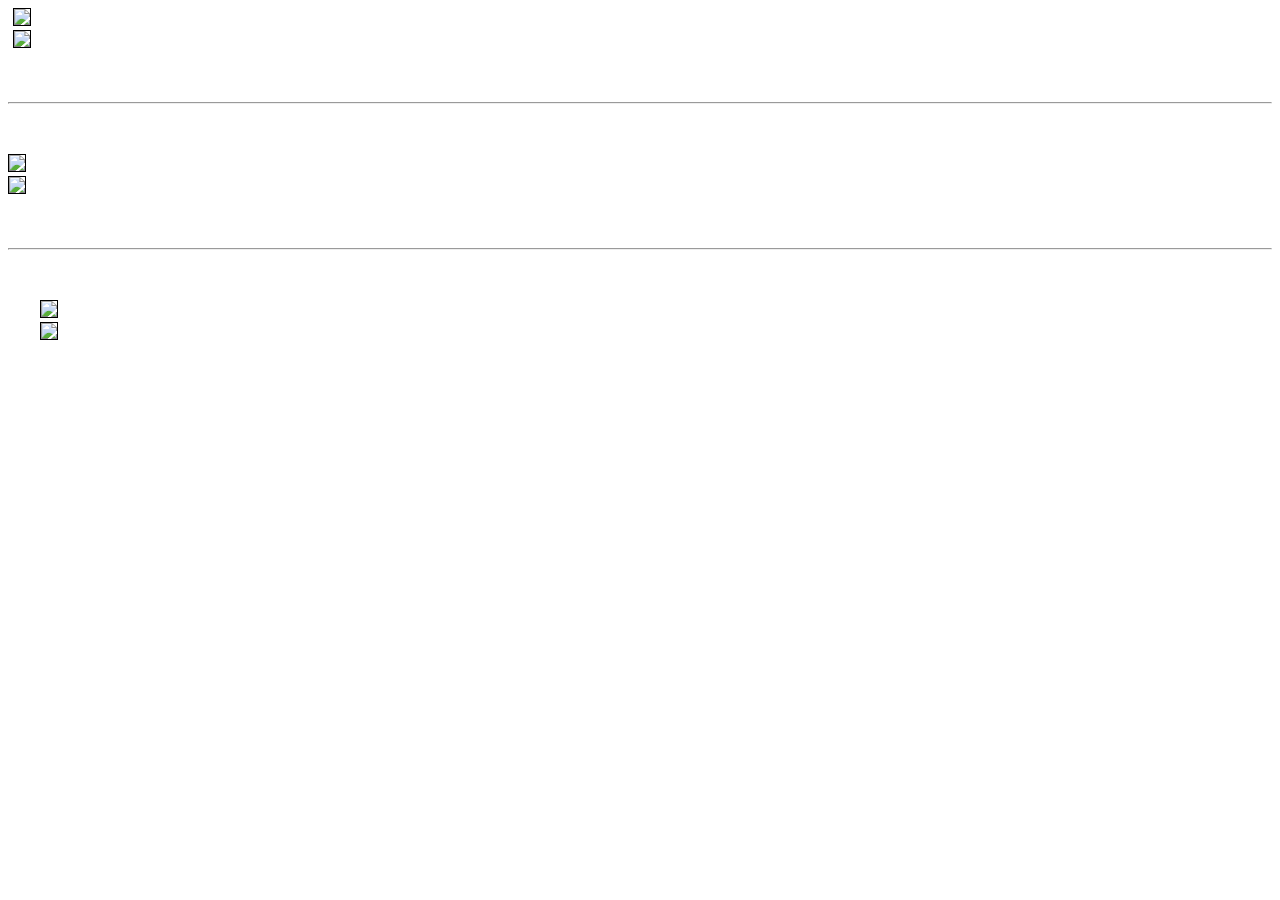
==== desktop_first/index.html @ 1a4acabd "wysigrid now has a desktop first option" ====
<!DOCTYPE html>
<html>
<head lang="en">
    <meta charset="UTF-8">
    <title>Demo</title>
    <link href="wysgrid.css" rel="stylesheet">
</head>
<body>
<style type="text/css">
    * {
        transition: 1.5s all;
    }
    img {
        max-width: 100%;
        width: 100%;
        border: 1px solid black;
    }
    hr {
        margin: 50px 0;
    }
</style>
<div class="container-fluid">
    <div class="row">
        <div class="xs-12 sm-8 md-6 lg-4 xl-12"><img src="http://placehold.it/1500x300"></div>
        <div class="xs-12 sm-4 md-6 lg-8 xl-12"><img src="http://placehold.it/1500x300"></div>
    </div>
</div>
<hr>
<div class="full-page-container">
    <div class="row">
        <div class="xs-12 sm-8 md-6 lg-4 xl-12"><img src="http://placehold.it/1500x300"></div>
        <div class="xs-12 sm-4 md-6 lg-8 xl-12"><img src="http://placehold.it/1500x300"></div>
    </div>
</div>
<hr>
<div class="container">
    <div class="row">
        <div class="xs-12 sm-8 md-6 lg-4 xl-12"><img src="http://placehold.it/1500x300"></div>
        <div class="xs-12 sm-4 md-6 lg-8 xl-12"><img src="http://placehold.it/1500x300"></div>
    </div>
</div>

</body>
</html>
---- desktop_first/wysgrid.css ----
/* Break Points  */
/*************************Maybe minus 1 px from this to make the break points what they want *********************************/
/* Gutter sizes */
/*Container Size is determined from variables with a gutter given based on the gutter variable */
/* Container widths */
.container {
  margin-left: auto;
  margin-right: auto;
  width: 1200px;
}
@media (max-width: 1199px) {
  .container {
    width: 981px;
  }
}
@media (max-width: 991px) {
  .container {
    width: 757px;
  }
}
@media (max-width: 767px) {
  .container {
    width: 457px;
  }
}
@media (max-width: 467px) {
  .container {
    width: 100%;
  }
}
.container-fluid {
  margin-right: auto;
  margin-left: auto;
  padding-left: 5px;
  padding-right: 5px;
}
.full-screen-container {
  margin-right: auto;
  margin-left: auto;
}
.row {
  margin-left: -5px;
  margin-right: -5px;
}
* {
  box-sizing: border-box;
}
.xs-1,
.sm-1,
.md-1,
.lg-1,
.xs-2,
.sm-2,
.md-2,
.lg-2,
.xs-3,
.sm-3,
.md-3,
.lg-3,
.xs-4,
.sm-4,
.md-4,
.lg-4,
.xs-5,
.sm-5,
.md-5,
.lg-5,
.xs-6,
.sm-6,
.md-6,
.lg-6,
.xs-7,
.sm-7,
.md-7,
.lg-7,
.xs-8,
.sm-8,
.md-8,
.lg-8,
.xs-9,
.sm-9,
.md-9,
.lg-9,
.xs-10,
.sm-10,
.md-10,
.lg-10,
.xs-11,
.sm-11,
.md-11,
.lg-11,
.xs-12,
.sm-12,
.md-12,
.lg-12,
.xl-1,
.xl-2,
.xl-3,
.xl-3,
.xl-4,
.xl-5,
.xl-6,
.xl-7,
.xl-8,
.xl-9,
.xl-10,
.xl-11,
.xl-12 {
  position: relative;
  min-height: 1px;
  padding-left: 5px;
  padding-right: 5px;
  float: left;
}
.xl-12 {
  width: 100%;
}
.xl-11 {
  width: 91.66666667%;
}
.xl-10 {
  width: 83.33333333%;
}
.xl-9 {
  width: 75%;
}
.xl-8 {
  width: 66.66666667%;
}
.xl-7 {
  width: 58.33333333%;
}
.xl-6 {
  width: 50%;
}
.xl-5 {
  width: 41.66666667%;
}
.xl-4 {
  width: 33.33333333%;
}
.xl-3 {
  width: 25%;
}
.xl-2 {
  width: 16.66666667%;
}
.xl-1 {
  width: 8.33333333%;
}
.xl-pull-12 {
  right: 100%;
}
.xl-pull-11 {
  right: 91.66666667%;
}
.xl-pull-10 {
  right: 83.33333333%;
}
.xl-pull-9 {
  right: 75%;
}
.xl-pull-8 {
  right: 66.66666667%;
}
.xl-pull-7 {
  right: 58.33333333%;
}
.xl-pull-6 {
  right: 50%;
}
.xl-pull-5 {
  right: 41.66666667%;
}
.xl-pull-4 {
  right: 33.33333333%;
}
.xl-pull-3 {
  right: 25%;
}
.xl-pull-2 {
  right: 16.66666667%;
}
.xl-pull-1 {
  right: 8.33333333%;
}
.xl-pull-0 {
  right: auto;
}
.xl-push-12 {
  left: 100%;
}
.xl-push-11 {
  left: 91.66666667%;
}
.xl-push-10 {
  left: 83.33333333%;
}
.xl-push-9 {
  left: 75%;
}
.xl-push-8 {
  left: 66.66666667%;
}
.xl-push-7 {
  left: 58.33333333%;
}
.xl-push-6 {
  left: 50%;
}
.xl-push-5 {
  left: 41.66666667%;
}
.xl-push-4 {
  left: 33.33333333%;
}
.xl-push-3 {
  left: 25%;
}
.xl-push-2 {
  left: 16.66666667%;
}
.xl-push-1 {
  left: 8.33333333%;
}
.xl-push-0 {
  left: auto;
}
.xl-offset-12 {
  margin-left: 100%;
}
.xl-offset-11 {
  margin-left: 91.66666667%;
}
.xl-offset-10 {
  margin-left: 83.33333333%;
}
.xl-offset-9 {
  margin-left: 75%;
}
.xl-offset-8 {
  margin-left: 66.66666667%;
}
.xl-offset-7 {
  margin-left: 58.33333333%;
}
.xl-offset-6 {
  margin-left: 50%;
}
.xl-offset-5 {
  margin-left: 41.66666667%;
}
.xl-offset-4 {
  margin-left: 33.33333333%;
}
.xl-offset-3 {
  margin-left: 25%;
}
.xl-offset-2 {
  margin-left: 16.66666667%;
}
.xl-offset-1 {
  margin-left: 8.33333333%;
}
.xl-offset-0 {
  margin-left: 0%;
}
@media (max-width: 1199px) {
  .lg-12 {
    width: 100%;
  }
  .lg-11 {
    width: 91.66666667%;
  }
  .lg-10 {
    width: 83.33333333%;
  }
  .lg-9 {
    width: 75%;
  }
  .lg-8 {
    width: 66.66666667%;
  }
  .lg-7 {
    width: 58.33333333%;
  }
  .lg-6 {
    width: 50%;
  }
  .lg-5 {
    width: 41.66666667%;
  }
  .lg-4 {
    width: 33.33333333%;
  }
  .lg-3 {
    width: 25%;
  }
  .lg-2 {
    width: 16.66666667%;
  }
  .lg-1 {
    width: 8.33333333%;
  }
  .lg-pull-12 {
    right: 100%;
  }
  .lg-pull-11 {
    right: 91.66666667%;
  }
  .lg-pull-10 {
    right: 83.33333333%;
  }
  .lg-pull-9 {
    right: 75%;
  }
  .lg-pull-8 {
    right: 66.66666667%;
  }
  .lg-pull-7 {
    right: 58.33333333%;
  }
  .lg-pull-6 {
    right: 50%;
  }
  .lg-pull-5 {
    right: 41.66666667%;
  }
  .lg-pull-4 {
    right: 33.33333333%;
  }
  .lg-pull-3 {
    right: 25%;
  }
  .lg-pull-2 {
    right: 16.66666667%;
  }
  .lg-pull-1 {
    right: 8.33333333%;
  }
  .lg-pull-0 {
    right: auto;
  }
  .lg-push-12 {
    left: 100%;
  }
  .lg-push-11 {
    left: 91.66666667%;
  }
  .lg-push-10 {
    left: 83.33333333%;
  }
  .lg-push-9 {
    left: 75%;
  }
  .lg-push-8 {
    left: 66.66666667%;
  }
  .lg-push-7 {
    left: 58.33333333%;
  }
  .lg-push-6 {
    left: 50%;
  }
  .lg-push-5 {
    left: 41.66666667%;
  }
  .lg-push-4 {
    left: 33.33333333%;
  }
  .lg-push-3 {
    left: 25%;
  }
  .lg-push-2 {
    left: 16.66666667%;
  }
  .lg-push-1 {
    left: 8.33333333%;
  }
  .lg-push-0 {
    left: auto;
  }
  .lg-offset-12 {
    margin-left: 100%;
  }
  .lg-offset-11 {
    margin-left: 91.66666667%;
  }
  .lg-offset-10 {
    margin-left: 83.33333333%;
  }
  .lg-offset-9 {
    margin-left: 75%;
  }
  .lg-offset-8 {
    margin-left: 66.66666667%;
  }
  .lg-offset-7 {
    margin-left: 58.33333333%;
  }
  .lg-offset-6 {
    margin-left: 50%;
  }
  .lg-offset-5 {
    margin-left: 41.66666667%;
  }
  .lg-offset-4 {
    margin-left: 33.33333333%;
  }
  .lg-offset-3 {
    margin-left: 25%;
  }
  .lg-offset-2 {
    margin-left: 16.66666667%;
  }
  .lg-offset-1 {
    margin-left: 8.33333333%;
  }
  .lg-offset-0 {
    margin-left: 0%;
  }
}
@media (max-width: 991px) {
  .md-12 {
    width: 100%;
  }
  .md-11 {
    width: 91.66666667%;
  }
  .md-10 {
    width: 83.33333333%;
  }
  .md-9 {
    width: 75%;
  }
  .md-8 {
    width: 66.66666667%;
  }
  .md-7 {
    width: 58.33333333%;
  }
  .md-6 {
    width: 50%;
  }
  .md-5 {
    width: 41.66666667%;
  }
  .md-4 {
    width: 33.33333333%;
  }
  .md-3 {
    width: 25%;
  }
  .md-2 {
    width: 16.66666667%;
  }
  .md-1 {
    width: 8.33333333%;
  }
  .md-pull-12 {
    right: 100%;
  }
  .md-pull-11 {
    right: 91.66666667%;
  }
  .md-pull-10 {
    right: 83.33333333%;
  }
  .md-pull-9 {
    right: 75%;
  }
  .md-pull-8 {
    right: 66.66666667%;
  }
  .md-pull-7 {
    right: 58.33333333%;
  }
  .md-pull-6 {
    right: 50%;
  }
  .md-pull-5 {
    right: 41.66666667%;
  }
  .md-pull-4 {
    right: 33.33333333%;
  }
  .md-pull-3 {
    right: 25%;
  }
  .md-pull-2 {
    right: 16.66666667%;
  }
  .md-pull-1 {
    right: 8.33333333%;
  }
  .md-pull-0 {
    right: auto;
  }
  .md-push-12 {
    left: 100%;
  }
  .md-push-11 {
    left: 91.66666667%;
  }
  .md-push-10 {
    left: 83.33333333%;
  }
  .md-push-9 {
    left: 75%;
  }
  .md-push-8 {
    left: 66.66666667%;
  }
  .md-push-7 {
    left: 58.33333333%;
  }
  .md-push-6 {
    left: 50%;
  }
  .md-push-5 {
    left: 41.66666667%;
  }
  .md-push-4 {
    left: 33.33333333%;
  }
  .md-push-3 {
    left: 25%;
  }
  .md-push-2 {
    left: 16.66666667%;
  }
  .md-push-1 {
    left: 8.33333333%;
  }
  .md-push-0 {
    left: auto;
  }
  .md-offset-12 {
    margin-left: 100%;
  }
  .md-offset-11 {
    margin-left: 91.66666667%;
  }
  .md-offset-10 {
    margin-left: 83.33333333%;
  }
  .md-offset-9 {
    margin-left: 75%;
  }
  .md-offset-8 {
    margin-left: 66.66666667%;
  }
  .md-offset-7 {
    margin-left: 58.33333333%;
  }
  .md-offset-6 {
    margin-left: 50%;
  }
  .md-offset-5 {
    margin-left: 41.66666667%;
  }
  .md-offset-4 {
    margin-left: 33.33333333%;
  }
  .md-offset-3 {
    margin-left: 25%;
  }
  .md-offset-2 {
    margin-left: 16.66666667%;
  }
  .md-offset-1 {
    margin-left: 8.33333333%;
  }
  .md-offset-0 {
    margin-left: 0%;
  }
}
@media (max-width: 767px) {
  .sm-12 {
    width: 100%;
  }
  .sm-11 {
    width: 91.66666667%;
  }
  .sm-10 {
    width: 83.33333333%;
  }
  .sm-9 {
    width: 75%;
  }
  .sm-8 {
    width: 66.66666667%;
  }
  .sm-7 {
    width: 58.33333333%;
  }
  .sm-6 {
    width: 50%;
  }
  .sm-5 {
    width: 41.66666667%;
  }
  .sm-4 {
    width: 33.33333333%;
  }
  .sm-3 {
    width: 25%;
  }
  .sm-2 {
    width: 16.66666667%;
  }
  .sm-1 {
    width: 8.33333333%;
  }
  .sm-pull-12 {
    right: 100%;
  }
  .sm-pull-11 {
    right: 91.66666667%;
  }
  .sm-pull-10 {
    right: 83.33333333%;
  }
  .sm-pull-9 {
    right: 75%;
  }
  .sm-pull-8 {
    right: 66.66666667%;
  }
  .sm-pull-7 {
    right: 58.33333333%;
  }
  .sm-pull-6 {
    right: 50%;
  }
  .sm-pull-5 {
    right: 41.66666667%;
  }
  .sm-pull-4 {
    right: 33.33333333%;
  }
  .sm-pull-3 {
    right: 25%;
  }
  .sm-pull-2 {
    right: 16.66666667%;
  }
  .sm-pull-1 {
    right: 8.33333333%;
  }
  .sm-pull-0 {
    right: auto;
  }
  .sm-push-12 {
    left: 100%;
  }
  .sm-push-11 {
    left: 91.66666667%;
  }
  .sm-push-10 {
    left: 83.33333333%;
  }
  .sm-push-9 {
    left: 75%;
  }
  .sm-push-8 {
    left: 66.66666667%;
  }
  .sm-push-7 {
    left: 58.33333333%;
  }
  .sm-push-6 {
    left: 50%;
  }
  .sm-push-5 {
    left: 41.66666667%;
  }
  .sm-push-4 {
    left: 33.33333333%;
  }
  .sm-push-3 {
    left: 25%;
  }
  .sm-push-2 {
    left: 16.66666667%;
  }
  .sm-push-1 {
    left: 8.33333333%;
  }
  .sm-push-0 {
    left: auto;
  }
  .sm-offset-12 {
    margin-left: 100%;
  }
  .sm-offset-11 {
    margin-left: 91.66666667%;
  }
  .sm-offset-10 {
    margin-left: 83.33333333%;
  }
  .sm-offset-9 {
    margin-left: 75%;
  }
  .sm-offset-8 {
    margin-left: 66.66666667%;
  }
  .sm-offset-7 {
    margin-left: 58.33333333%;
  }
  .sm-offset-6 {
    margin-left: 50%;
  }
  .sm-offset-5 {
    margin-left: 41.66666667%;
  }
  .sm-offset-4 {
    margin-left: 33.33333333%;
  }
  .sm-offset-3 {
    margin-left: 25%;
  }
  .sm-offset-2 {
    margin-left: 16.66666667%;
  }
  .sm-offset-1 {
    margin-left: 8.33333333%;
  }
  .sm-offset-0 {
    margin-left: 0%;
  }
}
@media (max-width: 467px) {
  .xs-12 {
    width: 100%;
  }
  .xs-11 {
    width: 91.66666667%;
  }
  .xs-10 {
    width: 83.33333333%;
  }
  .xs-9 {
    width: 75%;
  }
  .xs-8 {
    width: 66.66666667%;
  }
  .xs-7 {
    width: 58.33333333%;
  }
  .xs-6 {
    width: 50%;
  }
  .xs-5 {
    width: 41.66666667%;
  }
  .xs-4 {
    width: 33.33333333%;
  }
  .xs-3 {
    width: 25%;
  }
  .xs-2 {
    width: 16.66666667%;
  }
  .xs-1 {
    width: 8.33333333%;
  }
  .xs-pull-12 {
    right: 100%;
  }
  .xs-pull-11 {
    right: 91.66666667%;
  }
  .xs-pull-10 {
    right: 83.33333333%;
  }
  .xs-pull-9 {
    right: 75%;
  }
  .xs-pull-8 {
    right: 66.66666667%;
  }
  .xs-pull-7 {
    right: 58.33333333%;
  }
  .xs-pull-6 {
    right: 50%;
  }
  .xs-pull-5 {
    right: 41.66666667%;
  }
  .xs-pull-4 {
    right: 33.33333333%;
  }
  .xs-pull-3 {
    right: 25%;
  }
  .xs-pull-2 {
    right: 16.66666667%;
  }
  .xs-pull-1 {
    right: 8.33333333%;
  }
  .xs-pull-0 {
    right: auto;
  }
  .xs-push-12 {
    left: 100%;
  }
  .xs-push-11 {
    left: 91.66666667%;
  }
  .xs-push-10 {
    left: 83.33333333%;
  }
  .xs-push-9 {
    left: 75%;
  }
  .xs-push-8 {
    left: 66.66666667%;
  }
  .xs-push-7 {
    left: 58.33333333%;
  }
  .xs-push-6 {
    left: 50%;
  }
  .xs-push-5 {
    left: 41.66666667%;
  }
  .xs-push-4 {
    left: 33.33333333%;
  }
  .xs-push-3 {
    left: 25%;
  }
  .xs-push-2 {
    left: 16.66666667%;
  }
  .xs-push-1 {
    left: 8.33333333%;
  }
  .xs-push-0 {
    left: auto;
  }
  .xs-offset-12 {
    margin-left: 100%;
  }
  .xs-offset-11 {
    margin-left: 91.66666667%;
  }
  .xs-offset-10 {
    margin-left: 83.33333333%;
  }
  .xs-offset-9 {
    margin-left: 75%;
  }
  .xs-offset-8 {
    margin-left: 66.66666667%;
  }
  .xs-offset-7 {
    margin-left: 58.33333333%;
  }
  .xs-offset-6 {
    margin-left: 50%;
  }
  .xs-offset-5 {
    margin-left: 41.66666667%;
  }
  .xs-offset-4 {
    margin-left: 33.33333333%;
  }
  .xs-offset-3 {
    margin-left: 25%;
  }
  .xs-offset-2 {
    margin-left: 16.66666667%;
  }
  .xs-offset-1 {
    margin-left: 8.33333333%;
  }
  .xs-offset-0 {
    margin-left: 0%;
  }
}
.clearfix:before,
.clearfix:after,
.container:before,
.container:after,
.container-fluid:before,
.container-fluid:after,
.full-screen-container:before,
.full-screen-container:after,
.row:before,
.row:after {
  content: " ";
  display: table;
}
.clearfix:after,
.container:after,
.container-fluid:after,
.row:after {
  clear: both;
}
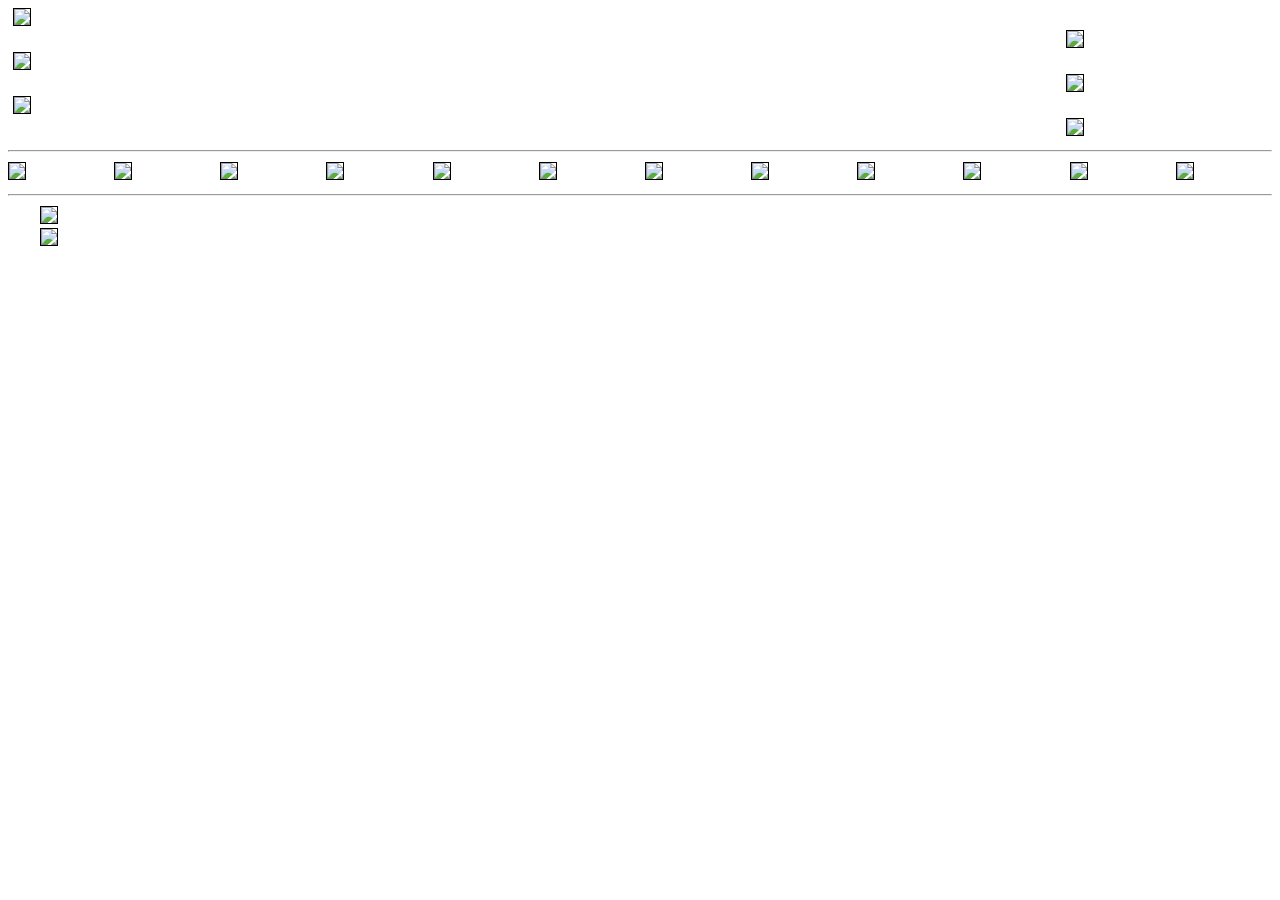
==== commit 931fd034: "Updated for mobile or desktop first - updated the demo file" ====
--- a/desktop_first/index.html
+++ b/desktop_first/index.html
@@ -16,20 +16,35 @@
         border: 1px solid black;
     }
     hr {
-        margin: 50px 0;
+        margin: 10px 0;
     }
 </style>
 <div class="container-fluid">
     <div class="row">
-        <div class="xs-12 sm-8 md-6 lg-4 xl-12"><img src="http://placehold.it/1500x300"></div>
-        <div class="xs-12 sm-4 md-6 lg-8 xl-12"><img src="http://placehold.it/1500x300"></div>
+        <div class="xs-12 xs-offset-0 sm-2 sm-offset-10 md-12 md-offset-0 lg-2 lg-offset-10 xl-12 xl-offset-0"><img src="http://placehold.it/1500x300"></div>
+        <div class="xs-2 xs-offset-10 sm-12 sm-offset-0 md-2 md-offset-10 lg-12 lg-offset-0 xl-2 xl-offset-10"><img src="http://placehold.it/1500x300"></div>
+        <div class="xs-12 xs-offset-0 sm-2 sm-offset-10 md-12 md-offset-0 lg-2 lg-offset-10 xl-12 xl-offset-0"><img src="http://placehold.it/1500x300"></div>
+        <div class="xs-2 xs-offset-10 sm-12 sm-offset-0 md-2 md-offset-10 lg-12 lg-offset-0 xl-2 xl-offset-10"><img src="http://placehold.it/1500x300"></div>
+        <div class="xs-12 xs-offset-0 sm-2 sm-offset-10 md-12 md-offset-0 lg-2 lg-offset-10 xl-12 xl-offset-0"><img src="http://placehold.it/1500x300"></div>
+        <div class="xs-2 xs-offset-10 sm-12 sm-offset-0 md-2 md-offset-10 lg-12 lg-offset-0 xl-2 xl-offset-10"><img src="http://placehold.it/1500x300"></div>
+
     </div>
 </div>
 <hr>
 <div class="full-page-container">
     <div class="row">
-        <div class="xs-12 sm-8 md-6 lg-4 xl-12"><img src="http://placehold.it/1500x300"></div>
-        <div class="xs-12 sm-4 md-6 lg-8 xl-12"><img src="http://placehold.it/1500x300"></div>
+        <div class="xs-12 sm-6 md-4 lg-3 xl-1"><img src="http://placehold.it/1500x100"></div>
+        <div class="xs-12 sm-6 md-4 lg-3 xl-1"><img src="http://placehold.it/1500x100"></div>
+        <div class="xs-12 sm-6 md-4 lg-3 xl-1"><img src="http://placehold.it/1500x100"></div>
+        <div class="xs-12 sm-6 md-4 lg-3 xl-1"><img src="http://placehold.it/1500x100"></div>
+        <div class="xs-12 sm-6 md-4 lg-3 xl-1"><img src="http://placehold.it/1500x100"></div>
+        <div class="xs-12 sm-6 md-4 lg-3 xl-1"><img src="http://placehold.it/1500x100"></div>
+        <div class="xs-12 sm-6 md-4 lg-3 xl-1"><img src="http://placehold.it/1500x100"></div>
+        <div class="xs-12 sm-6 md-4 lg-3 xl-1"><img src="http://placehold.it/1500x100"></div>
+        <div class="xs-12 sm-6 md-4 lg-3 xl-1"><img src="http://placehold.it/1500x100"></div>
+        <div class="xs-12 sm-6 md-4 lg-3 xl-1"><img src="http://placehold.it/1500x100"></div>
+        <div class="xs-12 sm-6 md-4 lg-3 xl-1"><img src="http://placehold.it/1500x100"></div>
+        <div class="xs-12 sm-6 md-4 lg-3 xl-1"><img src="http://placehold.it/1500x100"></div>
     </div>
 </div>
 <hr>
--- a/desktop_first/wysgrid.css
+++ b/desktop_first/wysgrid.css
@@ -1,3 +1,4 @@
+/* Generated by less 2.2.0 */
 /* Break Points  */
 /*************************Maybe minus 1 px from this to make the break points what they want *********************************/
 /* Gutter sizes */
@@ -49,62 +50,61 @@
 .sm-1,
 .md-1,
 .lg-1,
+.xl-1,
 .xs-2,
 .sm-2,
 .md-2,
 .lg-2,
+.xl-2,
 .xs-3,
 .sm-3,
 .md-3,
 .lg-3,
+.xl-3,
 .xs-4,
 .sm-4,
 .md-4,
 .lg-4,
+.xl-4,
 .xs-5,
 .sm-5,
 .md-5,
 .lg-5,
+.xl-5,
 .xs-6,
 .sm-6,
 .md-6,
 .lg-6,
+.xl-6,
 .xs-7,
 .sm-7,
 .md-7,
 .lg-7,
+.xl-7,
 .xs-8,
 .sm-8,
 .md-8,
 .lg-8,
+.xl-8,
 .xs-9,
 .sm-9,
 .md-9,
 .lg-9,
+.xl-9,
 .xs-10,
 .sm-10,
 .md-10,
 .lg-10,
+.xl-10,
 .xs-11,
 .sm-11,
 .md-11,
 .lg-11,
+.xl-11,
 .xs-12,
 .sm-12,
 .md-12,
 .lg-12,
-.xl-1,
-.xl-2,
-.xl-3,
-.xl-3,
-.xl-4,
-.xl-5,
-.xl-6,
-.xl-7,
-.xl-8,
-.xl-9,
-.xl-10,
-.xl-11,
 .xl-12 {
   position: relative;
   min-height: 1px;
@@ -885,8 +885,6 @@
     margin-left: 0%;
   }
 }
-.clearfix:before,
-.clearfix:after,
 .container:before,
 .container:after,
 .container-fluid:before,
@@ -898,9 +896,9 @@
   content: " ";
   display: table;
 }
-.clearfix:after,
 .container:after,
 .container-fluid:after,
+.full-screen-container:after,
 .row:after {
   clear: both;
 }
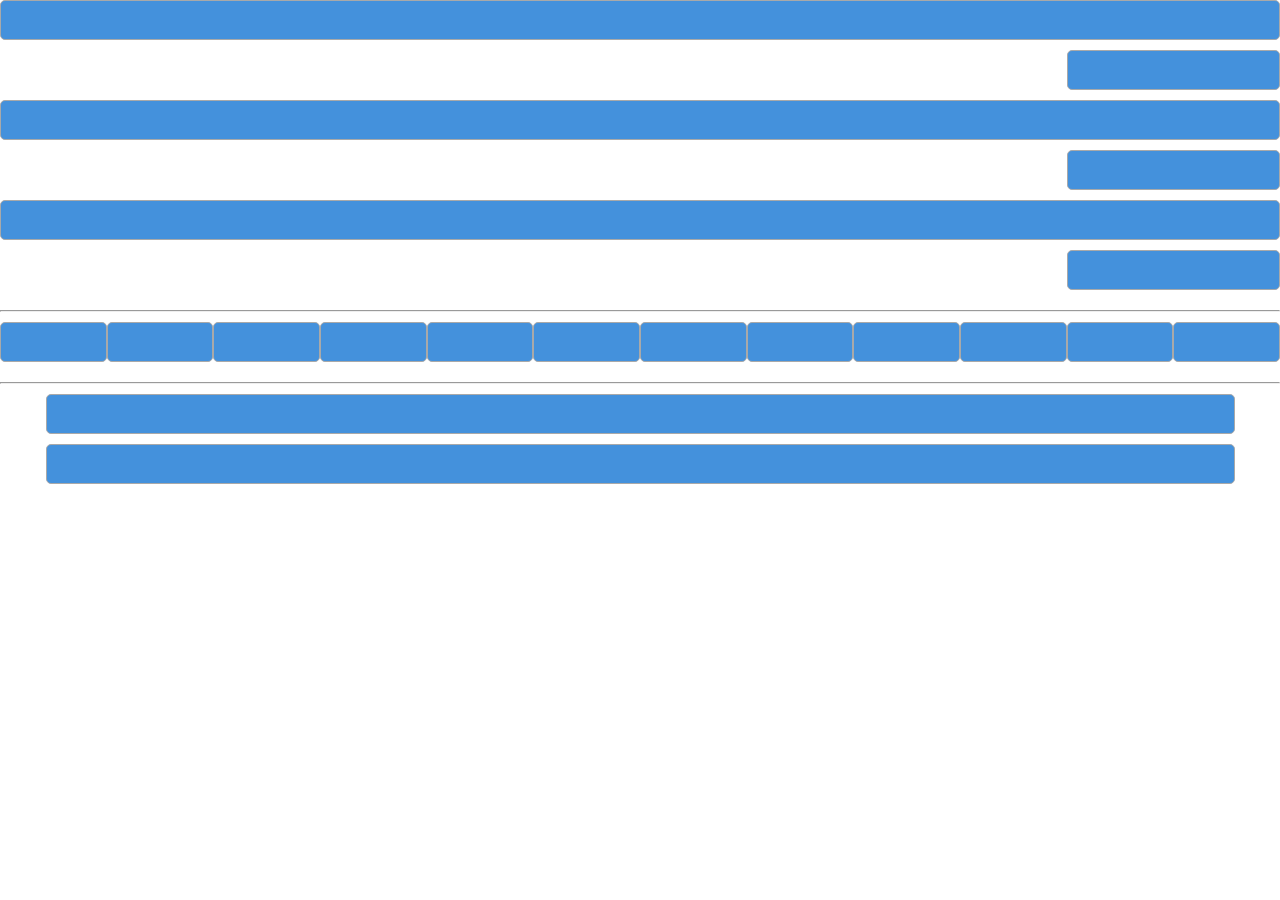
==== commit dbb05cb1: "Updated the css to allow for small column collapses" ====
--- a/desktop_first/index.html
+++ b/desktop_first/index.html
@@ -10,6 +10,9 @@
     * {
         transition: 1.5s all;
     }
+    body {
+        margin: 0;
+    }
     img {
         max-width: 100%;
         width: 100%;
@@ -18,40 +21,51 @@
     hr {
         margin: 10px 0;
     }
+    .row div {
+        height: 40px;
+        background: #4491dc;
+        border: 1px solid darkgray;
+        border-radius: 5px;
+        margin-bottom: 10px;
+    }
+    .row div:hover {
+        background-color: #347ec5;
+        transition: 0;
+    }
 </style>
 <div class="container-fluid">
     <div class="row">
-        <div class="xs-12 xs-offset-0 sm-2 sm-offset-10 md-12 md-offset-0 lg-2 lg-offset-10 xl-12 xl-offset-0"><img src="http://placehold.it/1500x300"></div>
-        <div class="xs-2 xs-offset-10 sm-12 sm-offset-0 md-2 md-offset-10 lg-12 lg-offset-0 xl-2 xl-offset-10"><img src="http://placehold.it/1500x300"></div>
-        <div class="xs-12 xs-offset-0 sm-2 sm-offset-10 md-12 md-offset-0 lg-2 lg-offset-10 xl-12 xl-offset-0"><img src="http://placehold.it/1500x300"></div>
-        <div class="xs-2 xs-offset-10 sm-12 sm-offset-0 md-2 md-offset-10 lg-12 lg-offset-0 xl-2 xl-offset-10"><img src="http://placehold.it/1500x300"></div>
-        <div class="xs-12 xs-offset-0 sm-2 sm-offset-10 md-12 md-offset-0 lg-2 lg-offset-10 xl-12 xl-offset-0"><img src="http://placehold.it/1500x300"></div>
-        <div class="xs-2 xs-offset-10 sm-12 sm-offset-0 md-2 md-offset-10 lg-12 lg-offset-0 xl-2 xl-offset-10"><img src="http://placehold.it/1500x300"></div>
+        <div class="xs-12 xs-offset-0 sm-2 sm-offset-10 md-12 md-offset-0 lg-2 lg-offset-10 xl-12 xl-offset-0"></div>
+        <div class="xs-2 xs-offset-10 sm-12 sm-offset-0 md-2 md-offset-10 lg-12 lg-offset-0 xl-2 xl-offset-10"></div>
+        <div class="xs-12 xs-offset-0 sm-2 sm-offset-10 md-12 md-offset-0 lg-2 lg-offset-10 xl-12 xl-offset-0"></div>
+        <div class="xs-2 xs-offset-10 sm-12 sm-offset-0 md-2 md-offset-10 lg-12 lg-offset-0 xl-2 xl-offset-10"></div>
+        <div class="xs-12 xs-offset-0 sm-2 sm-offset-10 md-12 md-offset-0 lg-2 lg-offset-10 xl-12 xl-offset-0"></div>
+        <div class="xs-2 xs-offset-10 sm-12 sm-offset-0 md-2 md-offset-10 lg-12 lg-offset-0 xl-2 xl-offset-10"></div>
 
     </div>
 </div>
 <hr>
-<div class="full-page-container">
+<div class="full-screen-container">
     <div class="row">
-        <div class="xs-12 sm-6 md-4 lg-3 xl-1"><img src="http://placehold.it/1500x100"></div>
-        <div class="xs-12 sm-6 md-4 lg-3 xl-1"><img src="http://placehold.it/1500x100"></div>
-        <div class="xs-12 sm-6 md-4 lg-3 xl-1"><img src="http://placehold.it/1500x100"></div>
-        <div class="xs-12 sm-6 md-4 lg-3 xl-1"><img src="http://placehold.it/1500x100"></div>
-        <div class="xs-12 sm-6 md-4 lg-3 xl-1"><img src="http://placehold.it/1500x100"></div>
-        <div class="xs-12 sm-6 md-4 lg-3 xl-1"><img src="http://placehold.it/1500x100"></div>
-        <div class="xs-12 sm-6 md-4 lg-3 xl-1"><img src="http://placehold.it/1500x100"></div>
-        <div class="xs-12 sm-6 md-4 lg-3 xl-1"><img src="http://placehold.it/1500x100"></div>
-        <div class="xs-12 sm-6 md-4 lg-3 xl-1"><img src="http://placehold.it/1500x100"></div>
-        <div class="xs-12 sm-6 md-4 lg-3 xl-1"><img src="http://placehold.it/1500x100"></div>
-        <div class="xs-12 sm-6 md-4 lg-3 xl-1"><img src="http://placehold.it/1500x100"></div>
-        <div class="xs-12 sm-6 md-4 lg-3 xl-1"><img src="http://placehold.it/1500x100"></div>
+        <div class="xs-12 sm-6 md-4 lg-3 xl-1"></div>
+        <div class="xs-12 sm-6 md-4 lg-3 xl-1"></div>
+        <div class="xs-12 sm-6 md-4 lg-3 xl-1"></div>
+        <div class="xs-12 sm-6 md-4 lg-3 xl-1"></div>
+        <div class="xs-12 sm-6 md-4 lg-3 xl-1"></div>
+        <div class="xs-12 sm-6 md-4 lg-3 xl-1"></div>
+        <div class="xs-12 sm-6 md-4 lg-3 xl-1"></div>
+        <div class="xs-12 sm-6 md-4 lg-3 xl-1"></div>
+        <div class="xs-12 sm-6 md-4 lg-3 xl-1"></div>
+        <div class="xs-12 sm-6 md-4 lg-3 xl-1"></div>
+        <div class="xs-12 sm-6 md-4 lg-3 xl-1"></div>
+        <div class="xs-12 sm-6 md-4 lg-3 xl-1"></div>
     </div>
 </div>
 <hr>
 <div class="container">
     <div class="row">
-        <div class="xs-12 sm-8 md-6 lg-4 xl-12"><img src="http://placehold.it/1500x300"></div>
-        <div class="xs-12 sm-4 md-6 lg-8 xl-12"><img src="http://placehold.it/1500x300"></div>
+        <div class="xs-12 sm-8 md-6 lg-4 xl-12"></div>
+        <div class="xs-12 sm-4 md-6 lg-8 xl-12"></div>
     </div>
 </div>
 
--- a/desktop_first/wysgrid.css
+++ b/desktop_first/wysgrid.css
@@ -1,4 +1,3 @@
-/* Generated by less 2.2.0 */
 /* Break Points  */
 /*************************Maybe minus 1 px from this to make the break points what they want *********************************/
 /* Gutter sizes */
@@ -7,7 +6,9 @@
 .container {
   margin-left: auto;
   margin-right: auto;
-  width: 1200px;
+  padding-left: 5px;
+  padding-right: 5px;
+  width: 1189px;
 }
 @media (max-width: 1199px) {
   .container {
@@ -38,6 +39,10 @@
 .full-screen-container {
   margin-right: auto;
   margin-left: auto;
+}
+.full-screen-container .row {
+  margin-left: 0;
+  margin-right: 0;
 }
 .row {
   margin-left: -5px;
@@ -110,6 +115,19 @@
   min-height: 1px;
   padding-left: 5px;
   padding-right: 5px;
+}
+.xl-1,
+.xl-2,
+.xl-3,
+.xl-4,
+.xl-5,
+.xl-6,
+.xl-7,
+.xl-8,
+.xl-9,
+.xl-10,
+.xl-11,
+.xl-12 {
   float: left;
 }
 .xl-12 {
@@ -266,6 +284,20 @@
   margin-left: 0%;
 }
 @media (max-width: 1199px) {
+  .lg-1,
+  .lg-2,
+  .lg-3,
+  .lg-4,
+  .lg-5,
+  .lg-6,
+  .lg-7,
+  .lg-8,
+  .lg-9,
+  .lg-10,
+  .lg-11,
+  .lg-12 {
+    float: left;
+  }
   .lg-12 {
     width: 100%;
   }
@@ -421,6 +453,20 @@
   }
 }
 @media (max-width: 991px) {
+  .md-1,
+  .md-2,
+  .md-3,
+  .md-4,
+  .md-5,
+  .md-6,
+  .md-7,
+  .md-8,
+  .md-9,
+  .md-10,
+  .md-11,
+  .md-12 {
+    float: left;
+  }
   .md-12 {
     width: 100%;
   }
@@ -576,6 +622,20 @@
   }
 }
 @media (max-width: 767px) {
+  .sm-1,
+  .sm-2,
+  .sm-3,
+  .sm-4,
+  .sm-5,
+  .sm-6,
+  .sm-7,
+  .sm-8,
+  .sm-9,
+  .sm-10,
+  .sm-11,
+  .sm-12 {
+    float: left;
+  }
   .sm-12 {
     width: 100%;
   }
@@ -731,6 +791,20 @@
   }
 }
 @media (max-width: 467px) {
+  .xs-1,
+  .xs-2,
+  .xs-3,
+  .xs-4,
+  .xs-5,
+  .xs-6,
+  .xs-7,
+  .xs-8,
+  .xs-9,
+  .xs-10,
+  .xs-11,
+  .xs-12 {
+    float: left;
+  }
   .xs-12 {
     width: 100%;
   }
